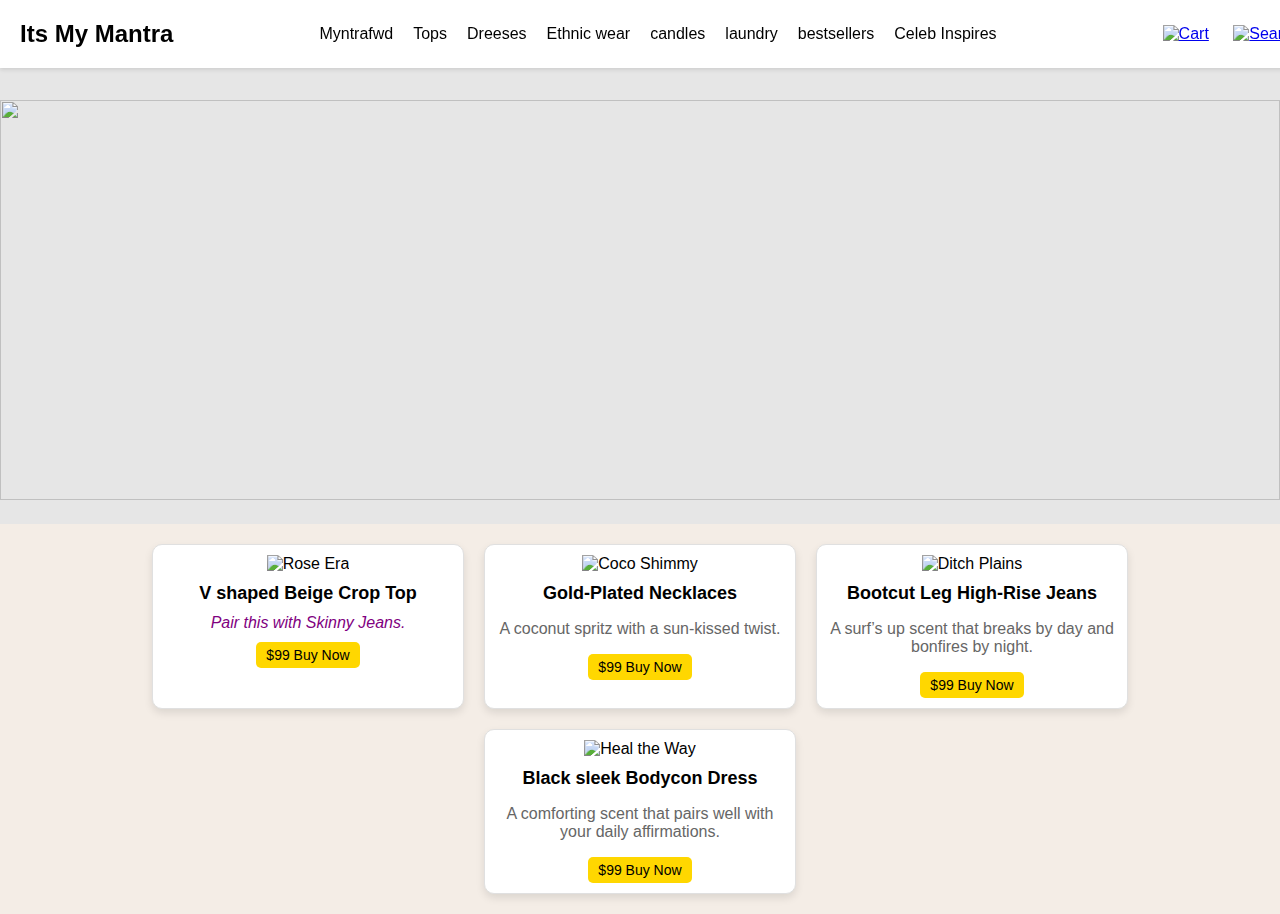
==== templates/Hourglass_Warm.html @ 554ef0e3 "Added new files" ====
<!DOCTYPE html>
<html lang="en">
  <head>
    <meta charset="UTF-8" />
    <meta name="viewport" content="width=device-width, initial-scale=1.0" />
    <title>Snif - Shopping Website</title>
    <style>
      body {
        font-family: Arial, sans-serif;
        margin: 0;
        padding: 0;
        background-color: #f4ede6;
      }
      #WideImg {
        width: 100%;
        height: 400px;
        object-fit: cover;
      }
      header {
        display: flex;
        justify-content: space-between;
        align-items: center;
        padding: 20px;
        background-color: #ffffff;
        box-shadow: 0 2px 4px rgba(0, 0, 0, 0.1);
        position: fixed;
        width: 100%;
        top: 0;
        z-index: 1000;
      }
      .logo {
        font-size: 24px;
        font-weight: bold;
        color: #000;
      }
      nav ul {
        list-style: none;
        display: flex;
        gap: 20px;
        margin: 0;
        padding: 0;
      }
      nav ul li {
        margin: 0;
      }
      nav ul li a {
        text-decoration: none;
        color: #000;
        font-size: 16px;
      }
      .icons a {
        margin-left: 20px;
        display: inline-block;
      }
      .icons img {
        width: 24px;
        height: 24px;
      }
      .banner {
        padding-top: 100px; /* Padding-top adjusted for fixed header */
        text-align: center;
        background-color: #e6e6e6;
        padding-bottom: 20px;
      }
      .banner img {
        max-width: 100%;
        height: auto;
      }
      main {
        padding: 20px;
      }
      .product-list {
        display: flex;
        flex-wrap: wrap;
        gap: 20px;
        justify-content: center;
      }
      .product {
        width: calc(25% - 20px);
        border: 1px solid #e0e0e0;
        padding: 10px;
        text-align: center;
        background-color: #fff;
        border-radius: 10px;
        box-shadow: 0 4px 8px rgba(0, 0, 0, 0.1);
      }
      .product img {
        width: 100%;
        height: auto;
      }
      .product h2 {
        font-size: 18px;
        margin: 10px 0;
        color: #000;
      }
      #p1 {
        font: Courier New, monospace;
        color: #800080;
        margin: 10px 0;
      }
      .product p {
        font-size: 16px;
        color: #666;
      }
      .product .price {
        font-size: 18px;
        color: #000;
        margin: 10px 0;
      }
      .product .shop-now {
        display: inline-block;
        padding: 5px 10px;
        background-color: #ffd700;
        color: #000;
        font-size: 14px;
        border-radius: 5px;
        text-decoration: none;
      }
    </style>
  </head>
  <body>
    <header>
      <div class="logo">Its My Mantra</div>
      <nav>
        <ul>
          <li><a href="#">Myntrafwd</a></li>
          <li><a href="#">Tops</a></li>
          <li><a href="#">Dreeses</a></li>
          <li><a href="#">Ethnic wear</a></li>
          <li><a href="#">candles</a></li>
          <li><a href="#">laundry</a></li>
          <li><a href="#">bestsellers</a></li>
          <li><a href="#">Celeb Inspires</a></li>
        </ul>
      </nav>
      <div class="icons">
        <a href="#"><img src="static/shopping-cart.png" alt="Cart" /></a>
        <a href="#"><img src="static/searchicon.jpg" alt="Search" /></a>
      </div>
    </header>
    <div class="banner">
      <img
        id="WideImg"
        src="https://2627a0f6-1ab2-4a20-9312-d127a7a85dc3-00-1wfmklkpb3am.pike.replit.dev/static/banner.jpg"
      />
    </div>
    <main>
      <div class="product-list">
        <div class="product">
          <img src="static/warmHtop.png" alt="Rose Era" />
          <h2>V shaped Beige Crop Top </h2>
          <!-- <p class="price">from $65</p> -->
          <p id="p1"> <I>Pair this with Skinny Jeans.</I></p> 
          <a href="#" class="shop-now">$99 Buy Now</a>
        </div>
        <div class="product">
          <img
            src="static/Warmaccesorie.png"
            alt="Coco Shimmy"
          />
          <h2>Gold-Plated Necklaces</h2>
          <!-- <p class="price">from $25</p> -->
          <p>A coconut spritz with a sun-kissed twist.</p>
          <a href="#" class="shop-now">$99 Buy Now</a>
        </div>
        <div class="product">
          <img
            src="static/warmacces1.png"
            alt="Ditch Plains"
          />
          <h2>Bootcut Leg High-Rise Jeans</h2>
          <!-- <p class="price">@ 299</p> -->
          <p>A surf’s up scent that breaks by day and bonfires by night.</p>
          <a href="#" class=" shop-now">$99 Buy Now</a>
        </div>
        <div class="product">
          <img src="static/Hourglassdress.png" alt="Heal the Way" />
          <h2>Black sleek Bodycon Dress</h2>
          <!-- <p class="price">$99 Buy Now</p> -->
          <p>
            A comforting scent that pairs well with your daily affirmations.
          </p>
          <a href="#" class="shop-now">$99 Buy Now</a>
        </div>
      </div>
    </main>
  </body>
</html>
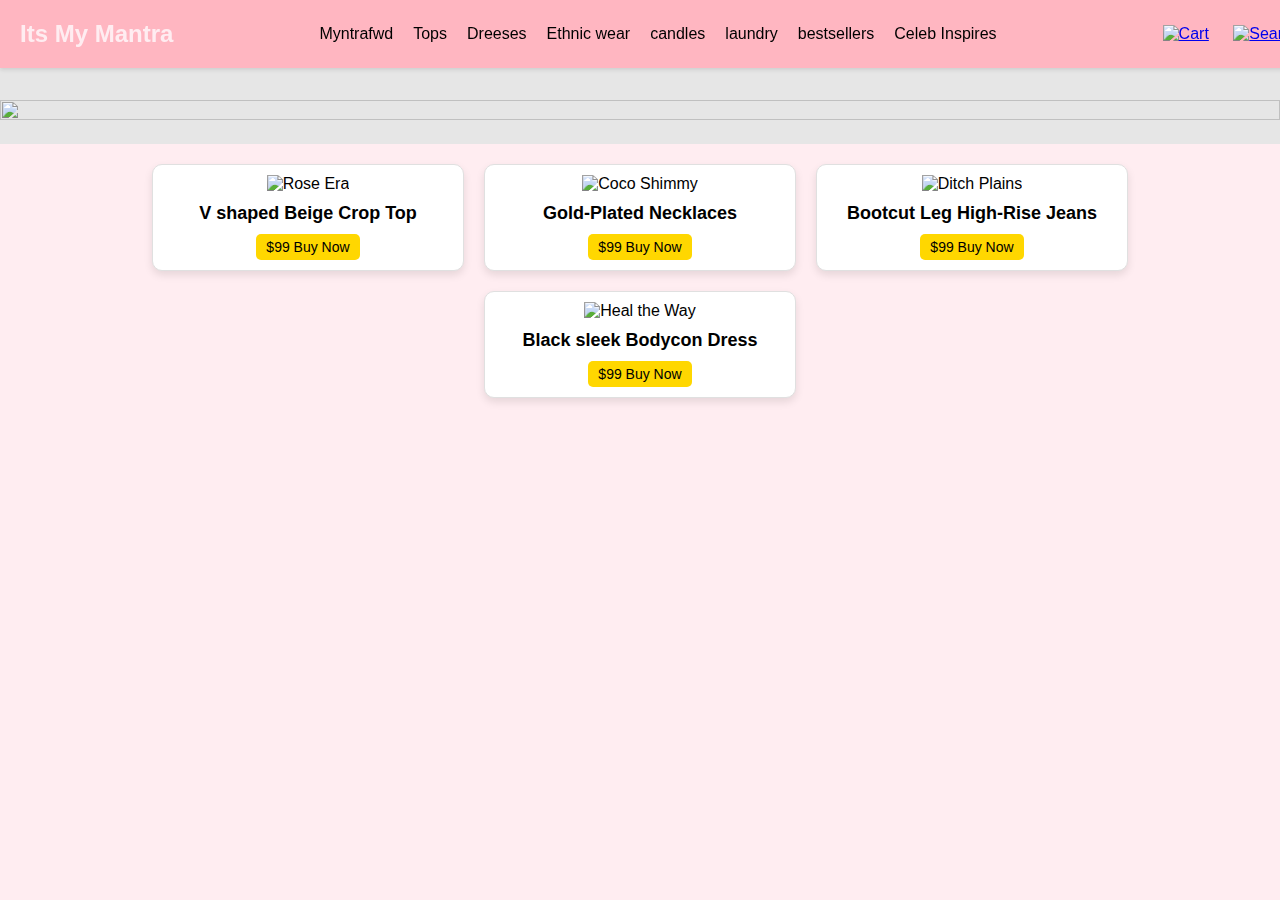
==== commit 0732b68f: "fix requiemnets" ====
--- a/templates/Hourglass_Warm.html
+++ b/templates/Hourglass_Warm.html
@@ -9,11 +9,11 @@
         font-family: Arial, sans-serif;
         margin: 0;
         padding: 0;
-        background-color: #f4ede6;
+        background-color:  #FFEDF1;
       }
       #WideImg {
         width: 100%;
-        height: 400px;
+        height: 100%;
         object-fit: cover;
       }
       header {
@@ -21,7 +21,7 @@
         justify-content: space-between;
         align-items: center;
         padding: 20px;
-        background-color: #ffffff;
+        background-color:#FFB6C1;
         box-shadow: 0 2px 4px rgba(0, 0, 0, 0.1);
         position: fixed;
         width: 100%;
@@ -31,7 +31,7 @@
       .logo {
         font-size: 24px;
         font-weight: bold;
-        color: #000;
+        color: #FFEDF1;
       }
       nav ul {
         list-style: none;
@@ -149,8 +149,7 @@
         <div class="product">
           <img src="static/warmHtop.png" alt="Rose Era" />
           <h2>V shaped Beige Crop Top </h2>
-          <!-- <p class="price">from $65</p> -->
-          <p id="p1"> <I>Pair this with Skinny Jeans.</I></p> 
+         
           <a href="#" class="shop-now">$99 Buy Now</a>
         </div>
         <div class="product">
@@ -159,8 +158,7 @@
             alt="Coco Shimmy"
           />
           <h2>Gold-Plated Necklaces</h2>
-          <!-- <p class="price">from $25</p> -->
-          <p>A coconut spritz with a sun-kissed twist.</p>
+         
           <a href="#" class="shop-now">$99 Buy Now</a>
         </div>
         <div class="product">
@@ -169,17 +167,12 @@
             alt="Ditch Plains"
           />
           <h2>Bootcut Leg High-Rise Jeans</h2>
-          <!-- <p class="price">@ 299</p> -->
-          <p>A surf’s up scent that breaks by day and bonfires by night.</p>
+          
           <a href="#" class=" shop-now">$99 Buy Now</a>
         </div>
         <div class="product">
           <img src="static/Hourglassdress.png" alt="Heal the Way" />
           <h2>Black sleek Bodycon Dress</h2>
-          <!-- <p class="price">$99 Buy Now</p> -->
-          <p>
-            A comforting scent that pairs well with your daily affirmations.
-          </p>
           <a href="#" class="shop-now">$99 Buy Now</a>
         </div>
       </div>
